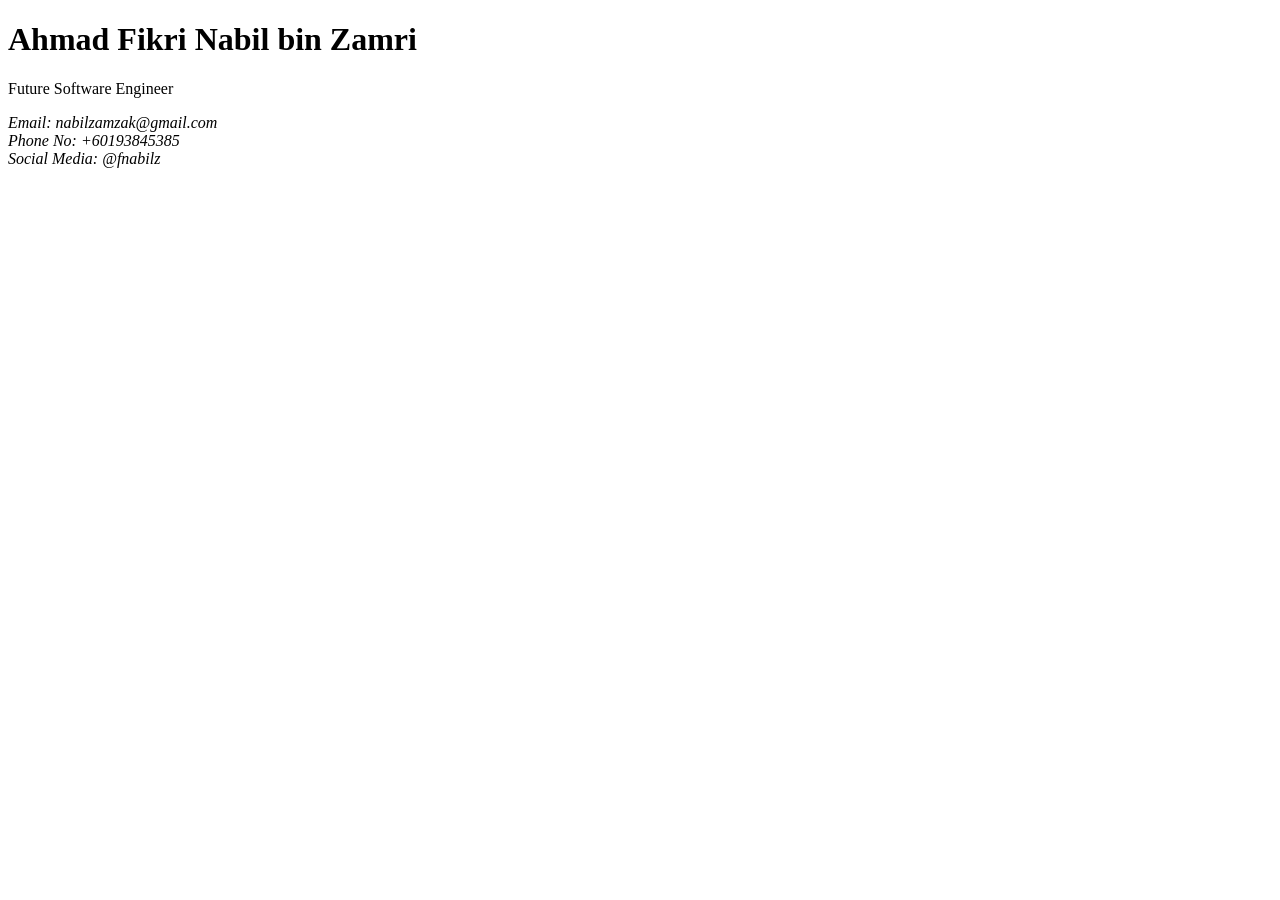
==== index.html @ 97bba1fd "Task 1 renaming file" ====
<!DOCTYPE html>
<html lang ="en">
	<head>
		<title> Page Title </title>
		<meta charset="UTF-8">
		<meta name="description">
	</head>
<body>
	<header>
		<h1>Ahmad Fikri Nabil bin Zamri</h1>
		<p>Future Software Engineer</p>
	</header>
	<nav>
	</nav>
	<main>
	<section> </section>
	<section> </section>
	</main>
	<footer>
		<address>
			Email: nabilzamzak@gmail.com <br>
			Phone No: +60193845385 <br>
			Social Media: @fnabilz <br>
		</address>

</body>
</html>
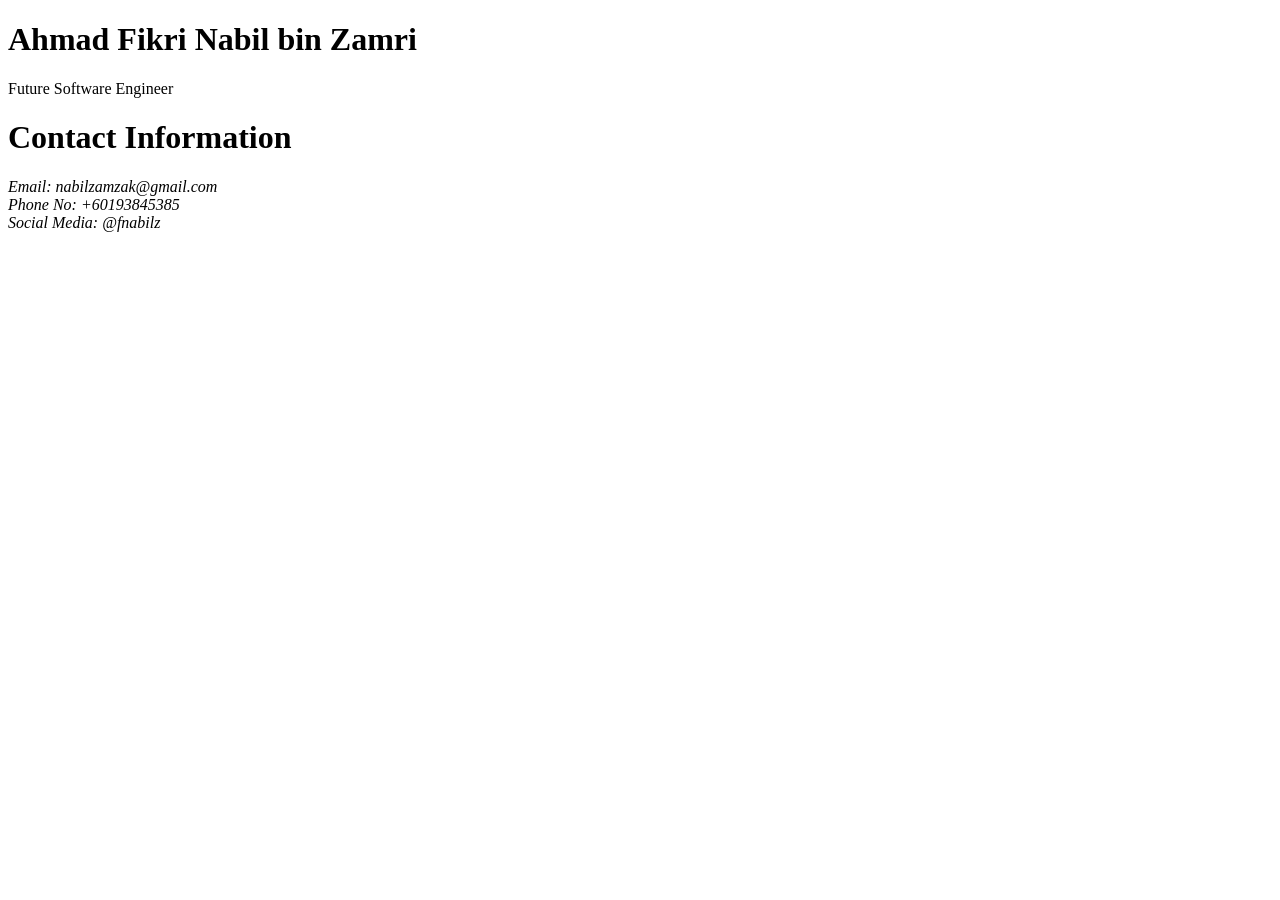
==== commit d9d99bb4: "Task 1 added heading for contact information" ====
--- a/index.html
+++ b/index.html
@@ -1,7 +1,7 @@
 <!DOCTYPE html>
 <html lang ="en">
 	<head>
-		<title> Page Title </title>
+		<title> Portfolio </title>
 		<meta charset="UTF-8">
 		<meta name="description">
 	</head>
@@ -13,10 +13,11 @@
 	<nav>
 	</nav>
 	<main>
-	<section> </section>
-	<section> </section>
+		<section> </section>
+		<section> </section>
 	</main>
 	<footer>
+		<h1>Contact Information</h1>
 		<address>
 			Email: nabilzamzak@gmail.com <br>
 			Phone No: +60193845385 <br>
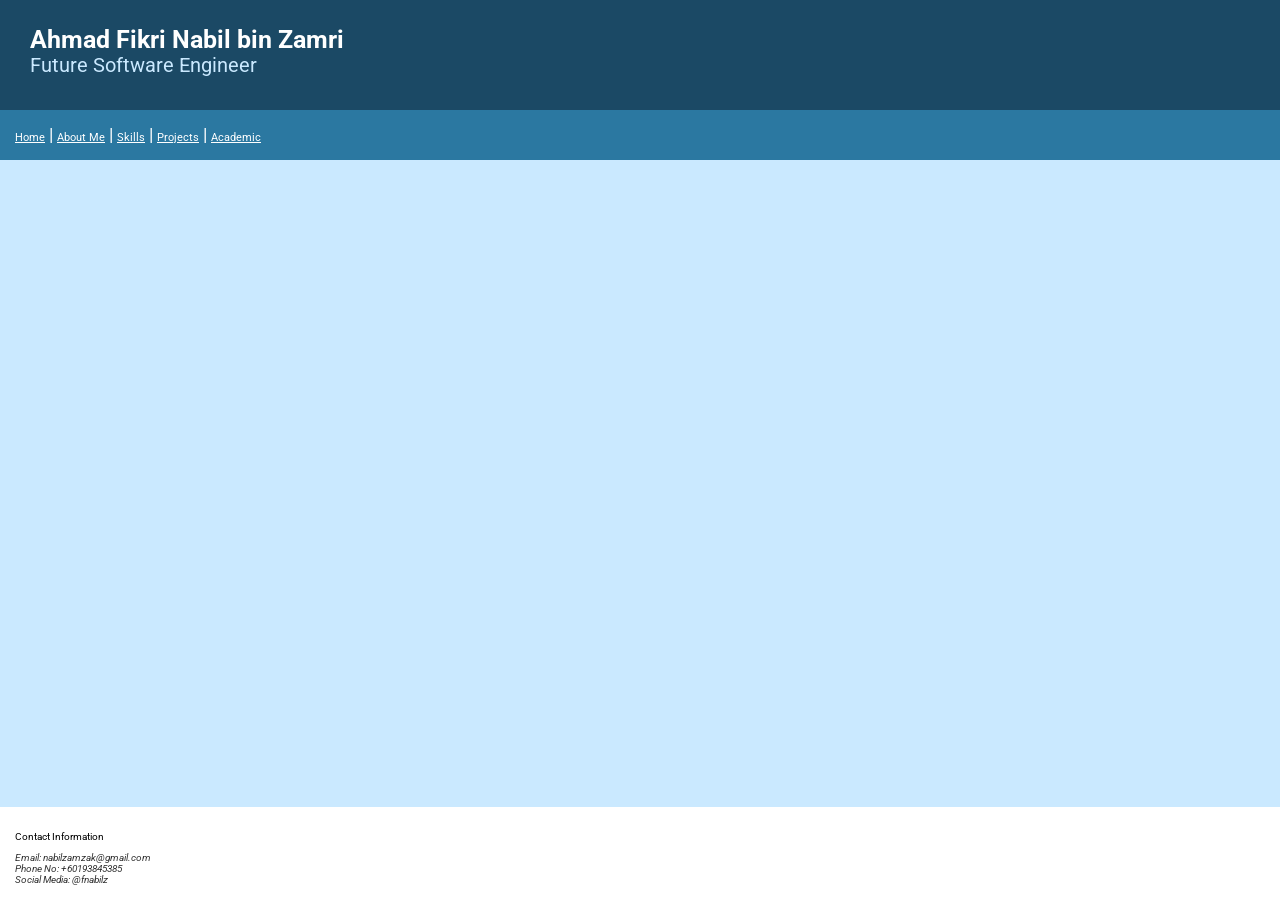
==== commit aafce58a: "Task 1 and task 2 completed" ====
--- a/index.html
+++ b/index.html
@@ -3,26 +3,32 @@
 	<head>
 		<title> Portfolio </title>
 		<meta charset="UTF-8">
-		<meta name="description">
+		<meta name="description" content="Everything about me">
+		<link rel="stylesheet" href="style.css">
 	</head>
 <body>
-	<header>
+	<header class="main-header">
 		<h1>Ahmad Fikri Nabil bin Zamri</h1>
 		<p>Future Software Engineer</p>
 	</header>
 	<nav>
+		<a href="index.html">Home</a> |
+		<a href="about.html">About Me</a> |
+  		<a href="skills.html">Skills</a> |
+  		<a href="projects.html">Projects</a> |
+  		<a href="academic.html">Academic</a>
 	</nav>
 	<main>
 		<section> </section>
 		<section> </section>
 	</main>
-	<footer>
-		<h1>Contact Information</h1>
+	<footer class="main-footer">
+		<p>Contact Information</p>
 		<address>
 			Email: nabilzamzak@gmail.com <br>
 			Phone No: +60193845385 <br>
 			Social Media: @fnabilz <br>
 		</address>
-
+	</footer>
 </body>
 </html>
--- a/style.css
+++ b/style.css
@@ -0,0 +1,119 @@
+@import url('https://fonts.googleapis.com/css2?family=Roboto');
+
+:root { 
+	--color-primary:    #1b4965; 
+	--color-secondary:  #2B78A1; 
+	--color-accent:     #cae9ff; 
+	--color-text1:      #ffffff; 
+	--color-text2:      #cae9ff; 
+	--color-muted:      #666666; 
+	--color-surface:    #f5f4f0;
+	--font-heading:     'Roboto'; 
+	--font-body:        'Roboto'; 
+	--space-small:       0.5rem; 
+	--space-medium:      1.5rem; 
+	--space-large:       3rem; 
+	--zero-value:			0;
+}
+
+/* reset block */
+* {
+	box-sizing: border-box;
+	margin: 0;
+	padding: 0;
+	font-size: 62.5%;
+}
+
+body {
+	color: #353535;
+	background-color: var(--color-accent);
+	font-family: var(--font-body);
+}
+
+.main-header  {
+	background-color: var(--color-primary);
+	padding: var(--space-large);
+	color: var(--color-secondary);
+}
+
+.main-header h1 {
+	font-family: var(--font-heading);
+	font-size: 2.5rem; 
+	line-height: 2rem;	
+	color: var(--color-text1);
+}
+
+.main-header p {
+	font-family: var(--font-heading);
+	font-size: 2rem;
+	line-height: 3rem;	
+	color: var(--color-text2);
+}
+
+nav {
+	font-family: var(--font-heading);
+	background-color: var(--color-secondary);
+	font-size: 1.75rem;
+	padding: var(--space-medium);
+	color: var(--color-text1);
+}
+
+a:link, a:visited {
+	color: #ffffff;
+	font-weight: normal;
+}
+
+a:hover {
+	color: #FFA600;
+	font-weight: bold;
+}
+
+a:active {
+	color: #FFA600;
+	font-weight: bold;
+}
+
+.main-footer {
+	position: fixed;
+	width: 100%;
+	bottom: 0;
+	background-color: #ffffff;
+	padding: var(--space-medium);
+	align-items: bottom;
+}
+
+.main-footer p {
+	font-family: var(--font-heading);
+	font-size: 1rem;	
+	line-height: 3rem;
+	color: #000000;
+}
+
+address {
+	font-family: var(--font-heading);
+	font-size: 1rem;
+}
+
+
+/* about me */
+.main-about {
+	padding-left: 1rem;
+	padding-top: 1rem;
+}
+
+.main-about h1 {
+	font-size: 2.5rem;
+}
+
+.main-about small {
+	font-size: 1.25rem;
+}
+
+.main-about h2 {
+	font-size: 1.75rem;
+	line-height: 3rem;
+}
+
+.main-about p, i, blockquote {
+	font-size: 1.5rem;
+}
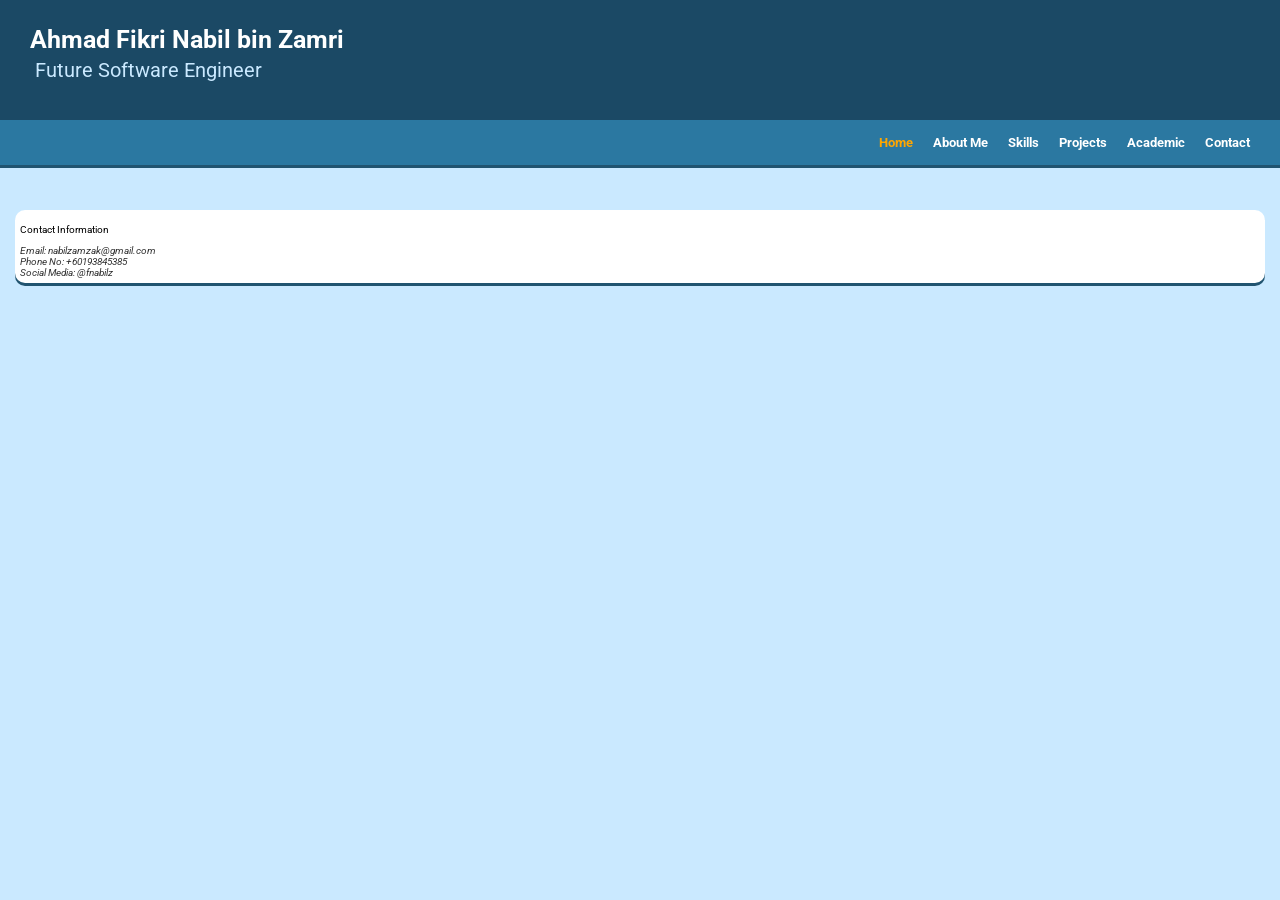
==== commit d5d0319d: "Task 5 progress" ====
--- a/index.html
+++ b/index.html
@@ -4,6 +4,7 @@
 		<title> Portfolio </title>
 		<meta charset="UTF-8">
 		<meta name="description" content="Everything about me">
+		<meta name="viewport" content="width=device-width, initial-scale=1.0">
 		<link rel="stylesheet" href="style.css">
 	</head>
 <body>
@@ -11,14 +12,15 @@
 		<h1>Ahmad Fikri Nabil bin Zamri</h1>
 		<p>Future Software Engineer</p>
 	</header>
-	<nav>
-		<a href="index.html">Home</a> |
-		<a href="about.html">About Me</a> |
-  		<a href="skills.html">Skills</a> |
-  		<a href="projects.html">Projects</a> |
+	<nav class="main-nav">
+		<a href="index.html" class="active">Home</a>
+		<a href="about.html">About Me</a>
+  		<a href="skills.html">Skills</a>
+  		<a href="projects.html">Projects</a>
   		<a href="academic.html">Academic</a>
+  		<a href="contact.html">Contact</a>
 	</nav>
-	<main>
+	<main class="main-index">
 		<section> </section>
 		<section> </section>
 	</main>
--- a/style.css
+++ b/style.css
@@ -1,9 +1,31 @@
 @import url('https://fonts.googleapis.com/css2?family=Roboto');
+
+/* ============================================ 
+BREAKPOINTS 
+mobile-first base: 320px and up (default) 
+tablet:   @media (min-width: 600px) 
+desktop:  @media (min-width: 1024px) 
+============================================ */ 
+/* --- Base styles (mobile) --- */ 
+.card-grid { 
+	display: grid; 
+	grid-template-columns: 1fr; 
+	gap: var(--space-md); 
+} 
+
+@media (min-width: 600px) { 
+	.card-grid { grid-template-columns: repeat(2, 1fr); } 
+} 
+@media (min-width: 1024px) { 
+	.card-grid { grid-template-columns: repeat(3, 1fr); } 
+}
 
 :root { 
 	--color-primary:    #1b4965; 
 	--color-secondary:  #2B78A1; 
-	--color-accent:     #cae9ff; 
+	--color-background: #cae9ff; 
+	--color-shadow:		#a1bccf;
+	--color-textB:      #353535;
 	--color-text1:      #ffffff; 
 	--color-text2:      #cae9ff; 
 	--color-muted:      #666666; 
@@ -25,15 +47,17 @@
 }
 
 body {
-	color: #353535;
-	background-color: var(--color-accent);
+	color: var(--color-textB);
+	background-color: var(--color-background);
 	font-family: var(--font-body);
 }
 
 .main-header  {
 	background-color: var(--color-primary);
+	color: var(--color-secondary);
 	padding: var(--space-large);
-	color: var(--color-secondary);
+	align-items: center;
+	/* use padding to create space inside an element border */
 }
 
 .main-header h1 {
@@ -48,24 +72,67 @@
 	font-size: 2rem;
 	line-height: 3rem;	
 	color: var(--color-text2);
-}
-
-nav {
+	padding: var(--space-small);
+	/* use padding to create space between elements */
+}
+
+.main-nav {
 	font-family: var(--font-heading);
 	background-color: var(--color-secondary);
-	font-size: 1.75rem;
+	color: var(--color-text1);
+	box-shadow: 0px 3px #215470;
+
+	margin: 0;
+	/* use margin to create space outside an element border */
 	padding: var(--space-medium);
-	color: var(--color-text1);
+	/* also use padding to create space between elements */
+
+	list-style: none;
+	display: flex;
+	justify-content: flex-end;
+	flex-wrap: wrap;
+	gap: 5px;
+
+	position: sticky;
+	top: 0;
+	z-index: 1;
+}
+
+.main-index {
+	display: grid;
+	grid-template-columns: repeat(auto-fit, minmax(260px, 1fr));
+	gap: 1.5rem;
+}
+
+.main-skills {
+	display: grid;
+	grid-template-columns: 1fr 280px;
+	grid-template-rows: 1fr 280px;
+	gap: 1.5rem;
+	grid-column: span 2;
+}
+
+nav a {
+	font-size: 1.25rem;
+	text-decoration: none;
+	margin-right: 15px;
+}
+
+nav a.active {
+	color: #FFA600;
+	font-weight: bold;
 }
 
 a:link, a:visited {
 	color: #ffffff;
-	font-weight: normal;
+	font-weight: bold;
 }
 
 a:hover {
 	color: #FFA600;
 	font-weight: bold;
+
+	transition: color 0.2s, background-color 0.2s;
 }
 
 a:active {
@@ -74,12 +141,13 @@
 }
 
 .main-footer {
-	position: fixed;
-	width: 100%;
-	bottom: 0;
 	background-color: #ffffff;
-	padding: var(--space-medium);
-	align-items: bottom;
+	margin: var(--space-medium);
+	/* use margin to create space outside an element border */
+	padding: var(--space-small);
+	/* also use padding to create space between elements */
+	border-radius: 1rem;
+	box-shadow: 0px 3px #215470;
 }
 
 .main-footer p {
@@ -94,26 +162,70 @@
 	font-size: 1rem;
 }
 
-
-/* about me */
-.main-about {
-	padding-left: 1rem;
-	padding-top: 1rem;
-}
-
-.main-about h1 {
+section {
+	margin: var(--space-medium);
+	background-color: #ffffff;
+	border-radius: 1rem;
+	box-shadow: 0px 3px #215470;
+}
+
+section:hover {
+	transform: translateY(-4px);
+	transition: transform 0.2s;
+}
+
+main h1 {
 	font-size: 2.5rem;
-}
-
-.main-about small {
+	line-height: 3rem;
+	padding: 10px;
+}
+
+main small {
 	font-size: 1.25rem;
-}
-
-.main-about h2 {
+	line-height: 3rem;
+	margin-left: 10px;
+}
+
+main h2 {
 	font-size: 1.75rem;
-	line-height: 3rem;
-}
-
-.main-about p, i, blockquote {
+	line-height: 2rem;
+	margin: 10px;
+}
+
+main p, i, blockquote, cite, strong, b, abbr, dt, dd, figure, figcaption {
 	font-size: 1.5rem;
-}
+	line-height: 2rem;
+	margin: 5px;
+}
+
+main mark {
+	font-size: 1.5rem;
+	line-height: 2rem;
+	background-color: #FFA600;
+	margin: 5px; 
+}
+
+li {
+	font-size: 1.5rem;
+	line-height: 1rem;
+	margin: 20px;
+}
+
+img {
+	max-width: 100%;
+	height: auto;
+}
+
+.skills_nav {
+	font-family: var(--font-heading);
+	color: #000000;
+
+	margin: 0;
+	/* use margin to create space outside an element border */
+	padding: var(--space-small);
+	/* also use padding to create space between elements */
+}
+
+.skills_nav a {
+	color: #000000;
+}
